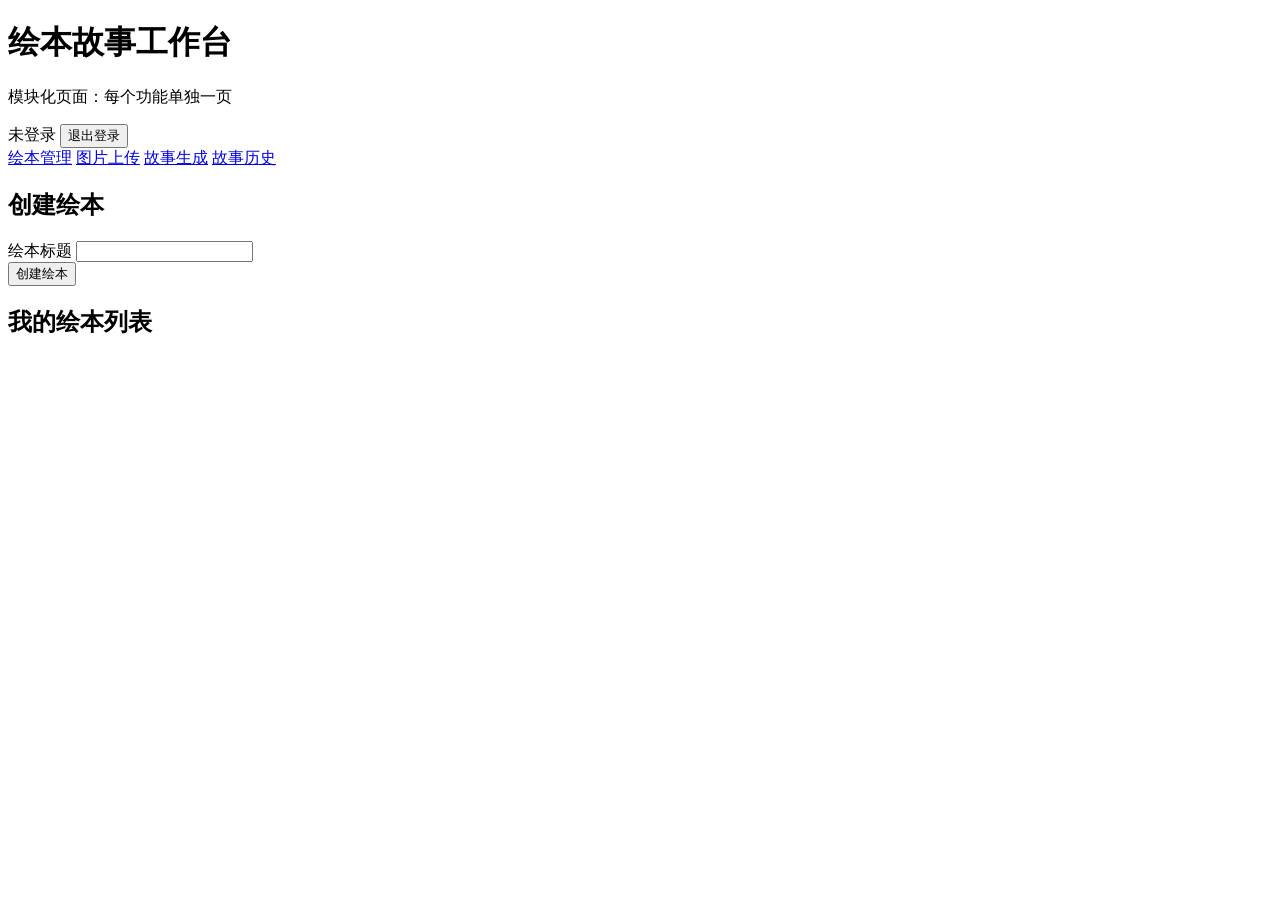
==== app/static/books.html @ 35dc2ab2 "网页基本功能全部正常" ====
<!doctype html>
<html lang="zh-CN">
<head>
  <meta charset="UTF-8" />
  <meta name="viewport" content="width=device-width, initial-scale=1.0" />
  <title>绘本管理 - AI 绘本故事生成系统</title>
  <link rel="stylesheet" href="/static/styles.css" />
</head>
<body>
  <div class="page-wrap">
    <header class="topbar">
      <div class="brand">
        <div class="brand-badge"></div>
        <div>
          <h1 class="brand-title">绘本故事工作台</h1>
          <p class="brand-sub">模块化页面：每个功能单独一页</p>
        </div>
      </div>
      <div class="link-row">
        <span id="user-label" class="note">未登录</span>
        <button id="logout-btn" class="btn btn-soft" type="button">退出登录</button>
      </div>
    </header>

    <nav class="workspace-nav card">
      <a data-nav="books" href="/ui/books">绘本管理</a>
      <a data-nav="upload" href="/ui/upload">图片上传</a>
      <a data-nav="generate" href="/ui/generate">故事生成</a>
      <a data-nav="history" href="/ui/history">故事历史</a>
    </nav>

    <main>
      <section class="card panel">
        <h2>创建绘本</h2>
        <form id="book-form" class="inline">
          <div class="field">
            <label class="field-label" for="book-title">绘本标题</label>
            <input id="book-title" class="input" type="text" required />
          </div>
          <button class="btn btn-primary" type="submit">创建绘本</button>
        </form>
      </section>

      <section class="card panel">
        <h2>我的绘本列表</h2>
        <div id="books-list" class="list"></div>
      </section>
    </main>
  </div>

  <div id="toast" class="toast"></div>
  <script src="/static/ui-common.js"></script>
  <script src="/static/workspace-common.js"></script>
  <script src="/static/books.js"></script>
</body>
</html>
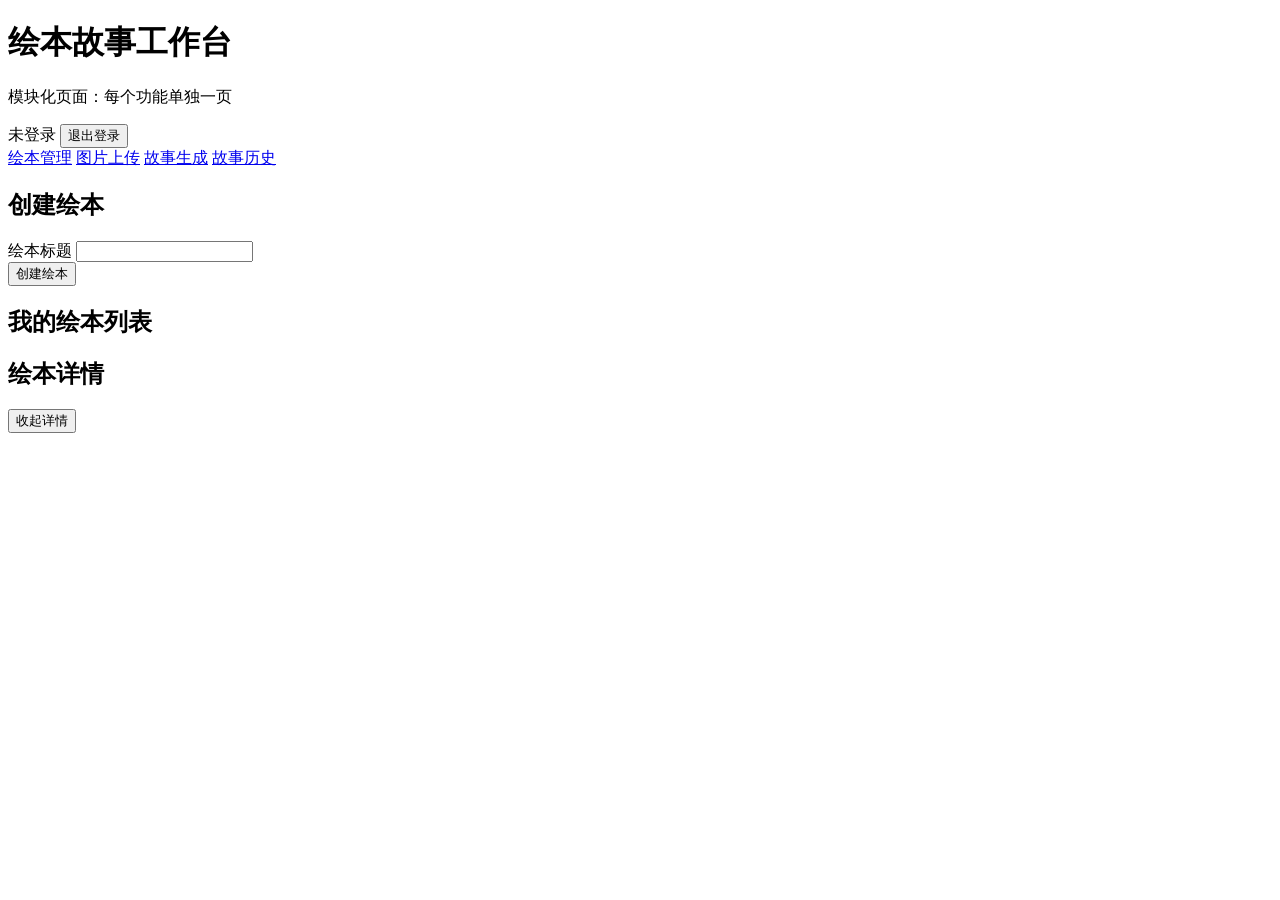
==== commit cb708579: "feat: 绘本管理页增加详情和故事入口" ====
--- a/app/static/books.html
+++ b/app/static/books.html
@@ -45,6 +45,14 @@
         <h2>我的绘本列表</h2>
         <div id="books-list" class="list"></div>
       </section>
+
+      <section id="book-detail-section" class="card panel hidden">
+        <div class="section-heading-row">
+          <h2>绘本详情</h2>
+          <button id="close-book-detail" class="btn btn-soft" type="button">收起详情</button>
+        </div>
+        <div id="book-detail" class="book-detail"></div>
+      </section>
     </main>
   </div>
 
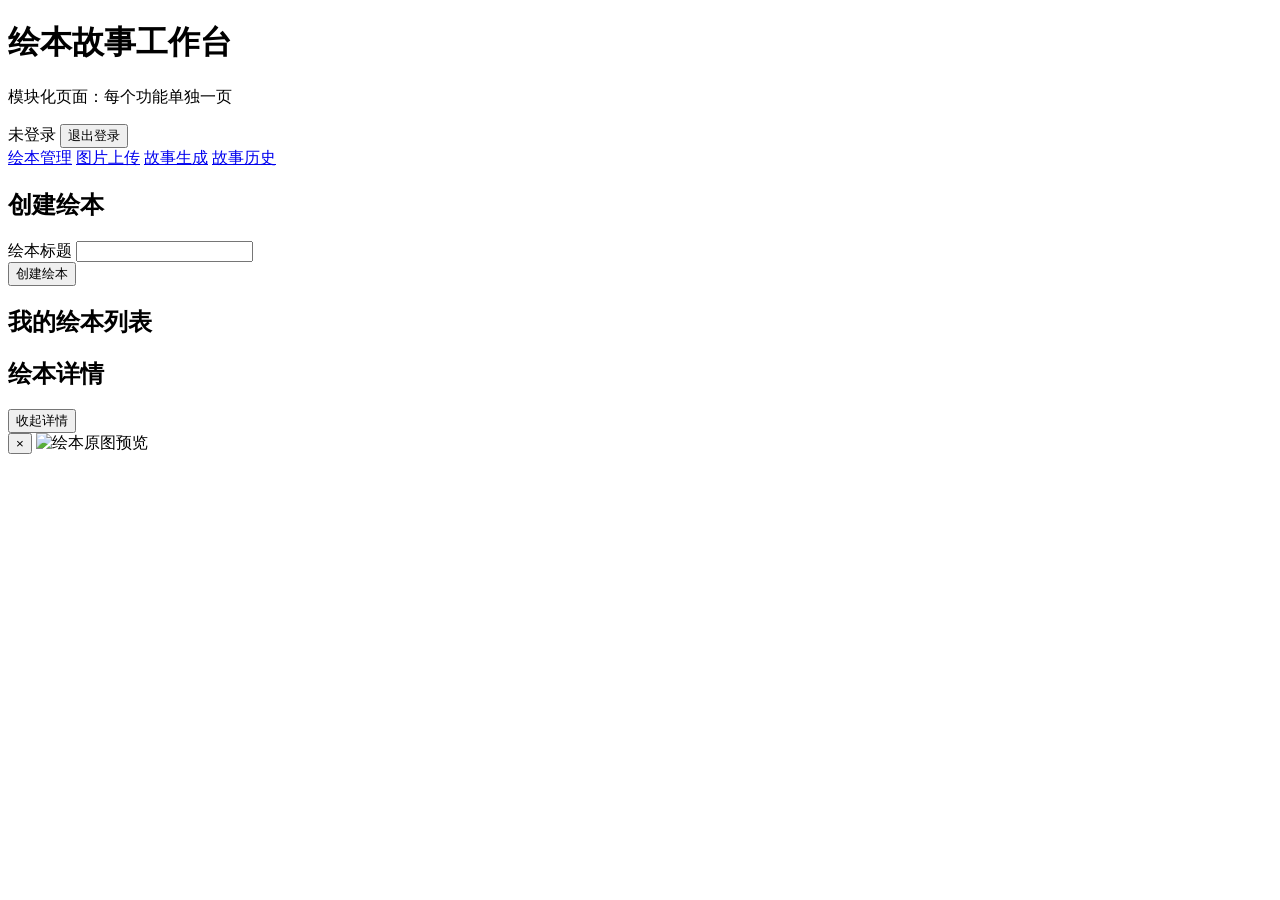
==== commit 8b926ade: "feat: 绘本原图支持弹窗预览" ====
--- a/app/static/books.html
+++ b/app/static/books.html
@@ -56,6 +56,15 @@
     </main>
   </div>
 
+  <div id="image-preview-modal" class="image-modal hidden" aria-hidden="true">
+    <div class="image-modal-backdrop" data-close-preview></div>
+    <div class="image-modal-dialog" role="dialog" aria-modal="true" aria-label="绘本原图预览">
+      <button id="close-image-preview" class="image-modal-close" type="button" aria-label="关闭预览">×</button>
+      <img id="image-preview-large" class="image-modal-img" alt="绘本原图预览" />
+      <div id="image-preview-caption" class="image-modal-caption"></div>
+    </div>
+  </div>
+
   <div id="toast" class="toast"></div>
   <script src="/static/ui-common.js"></script>
   <script src="/static/workspace-common.js"></script>
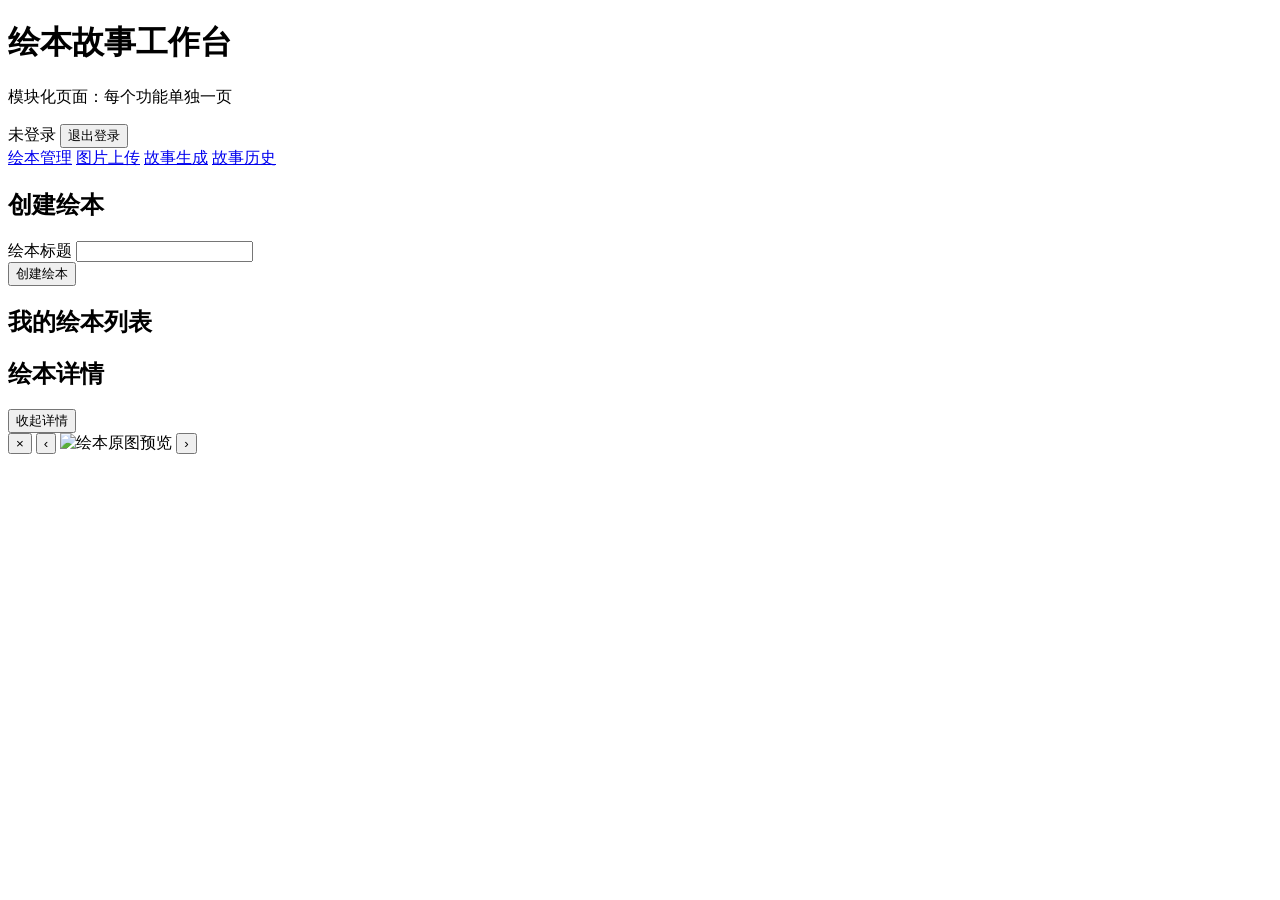
==== commit c16ec174: "fix: 调整历史面板样式以改善滚动和布局" ====
--- a/app/static/books.html
+++ b/app/static/books.html
@@ -60,7 +60,9 @@
     <div class="image-modal-backdrop" data-close-preview></div>
     <div class="image-modal-dialog" role="dialog" aria-modal="true" aria-label="绘本原图预览">
       <button id="close-image-preview" class="image-modal-close" type="button" aria-label="关闭预览">×</button>
+      <button id="prev-image-preview" class="image-modal-nav image-modal-prev" type="button" aria-label="上一页">‹</button>
       <img id="image-preview-large" class="image-modal-img" alt="绘本原图预览" />
+      <button id="next-image-preview" class="image-modal-nav image-modal-next" type="button" aria-label="下一页">›</button>
       <div id="image-preview-caption" class="image-modal-caption"></div>
     </div>
   </div>
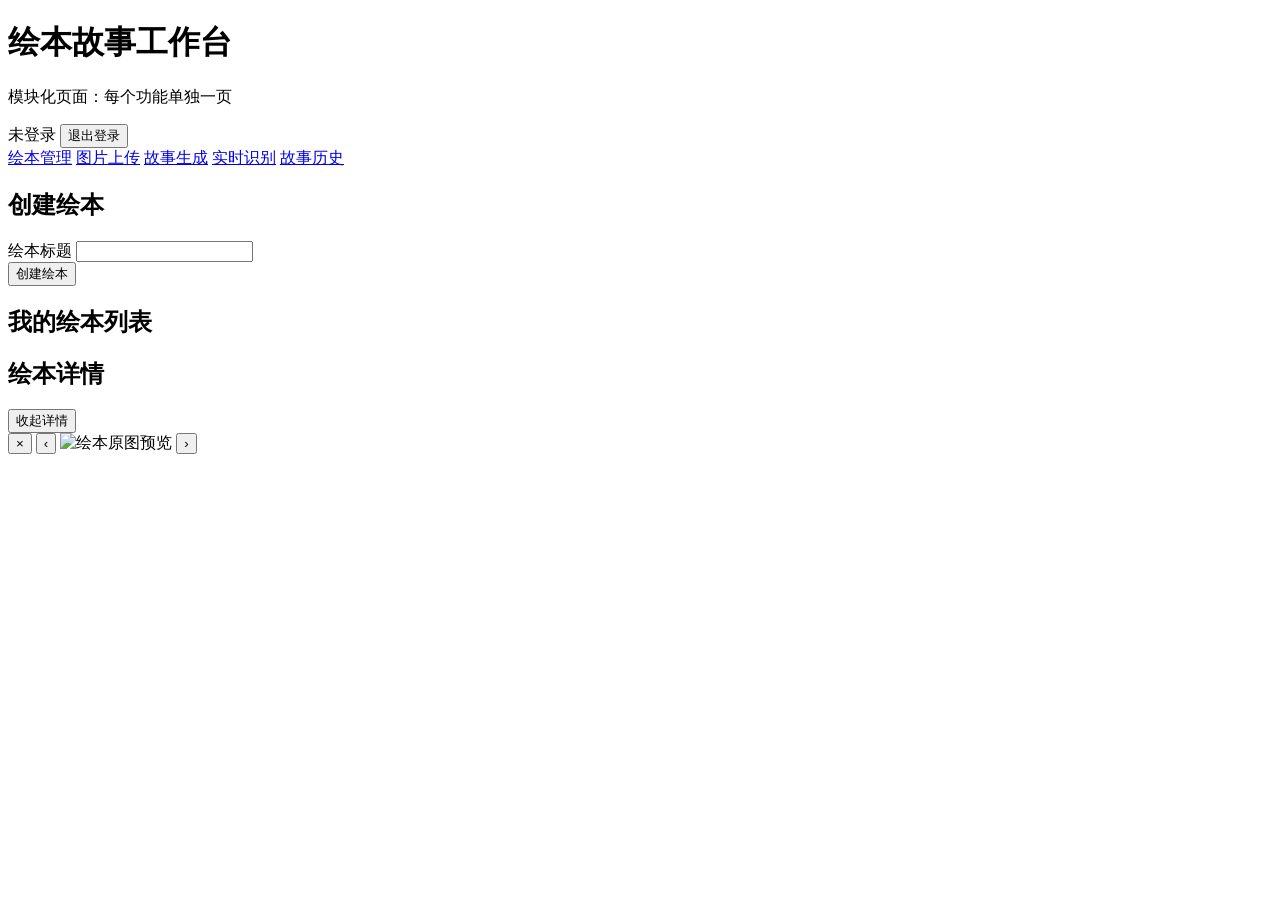
==== commit c3b39043: "feat: 增强移动端实时绘本识别与页面裁剪链路" ====
--- a/app/static/books.html
+++ b/app/static/books.html
@@ -26,6 +26,7 @@
       <a data-nav="books" href="/ui/books">绘本管理</a>
       <a data-nav="upload" href="/ui/upload">图片上传</a>
       <a data-nav="generate" href="/ui/generate">故事生成</a>
+      <a data-nav="camera" href="/ui/camera">实时识别</a>
       <a data-nav="history" href="/ui/history">故事历史</a>
     </nav>
 
